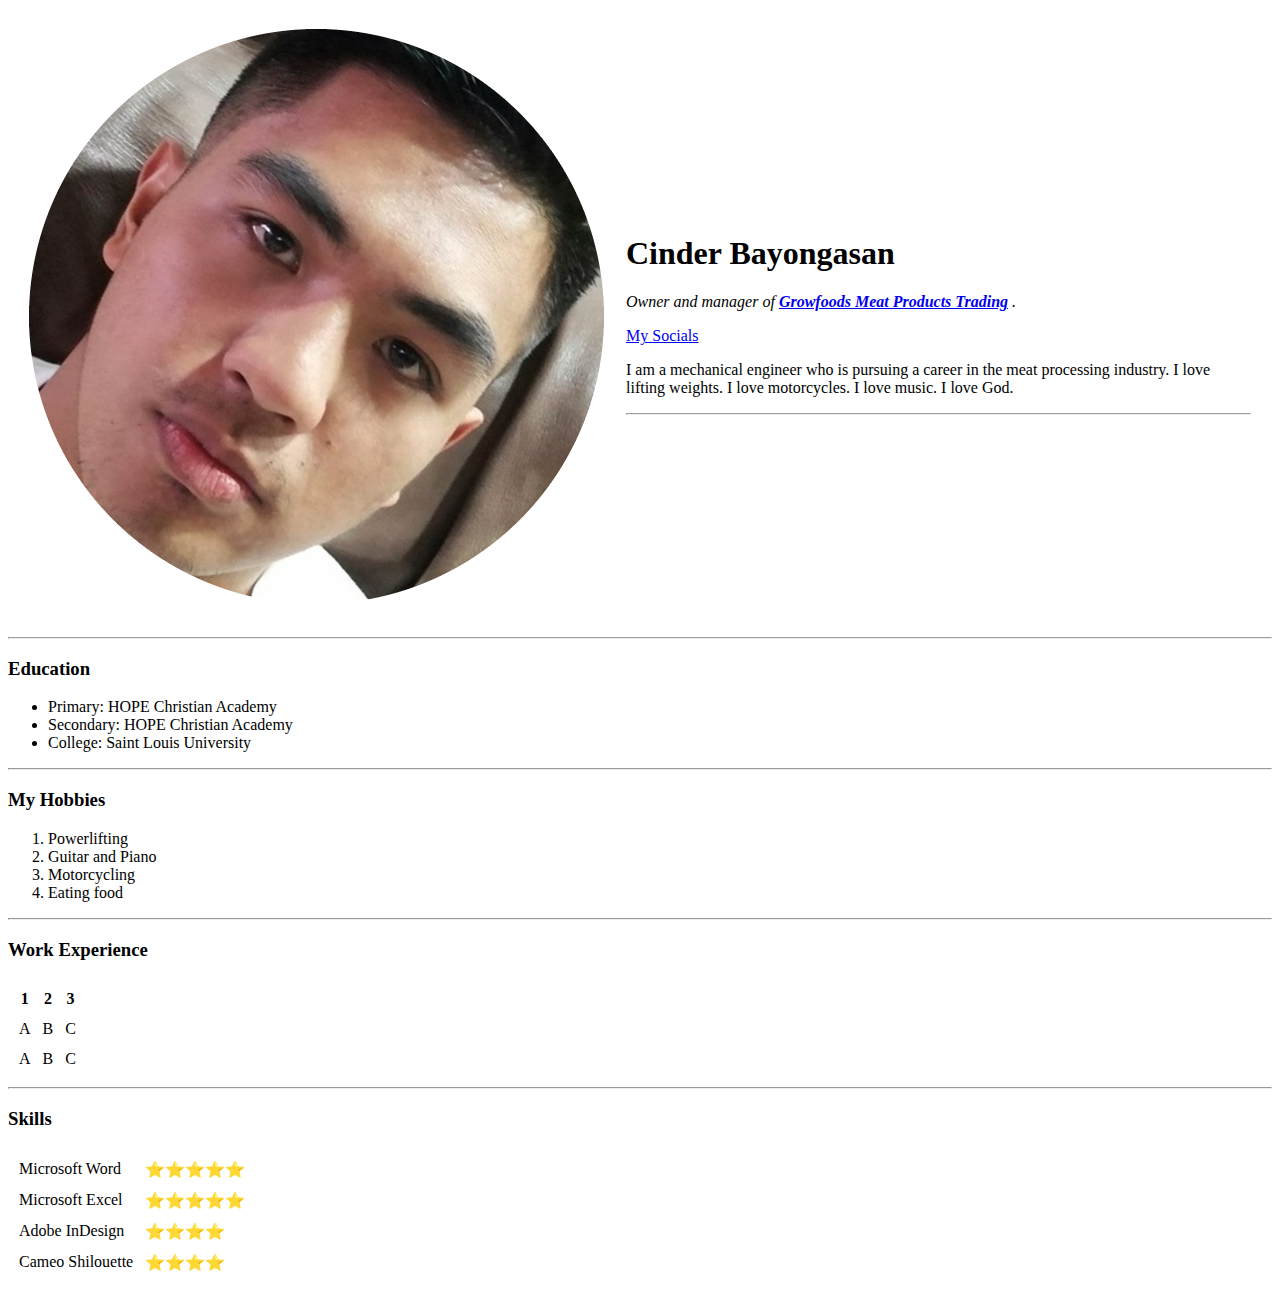
==== index.html @ f7c1fd97 "Added initial CV website files" ====
<!DOCTYPE html>
<html lang="en" dir="ltr">

<head>
  <meta charset="utf-8">
  <title> Cinder's Personal Website</title>
</head>

<body>
  <table cellspacing=20>
    <tr>
      <td><img src="selfie.png" alt="Cinder Profile Picture"></td>
      <td><h1>Cinder Bayongasan</h1>
      <p><em>Owner and manager of <strong><a href="https://www.facebook.com/growfoodsmeat/">Growfoods Meat Products Trading</a>
      </a></strong>.</em></p>
      <a href="Socials.html">My Socials</a>
      <p>I am a mechanical engineer who is pursuing a career in the meat processing industry.
      I love lifting weights. I love motorcycles. I love music. I love God.</p>
      <hr /></td>
    </tr>
  </table>
  <hr>
  <h3>Education</h3>
  <ul>
    <li>Primary: HOPE Christian Academy</li>
    <li>Secondary: HOPE Christian Academy</li>
    <li>College: Saint Louis University</li>
  </ul>
  <hr>
  <h3>My Hobbies</h3>
  <ol>
    <li>Powerlifting</li>
    <li>Guitar and Piano</li>
    <li>Motorcycling</li>
    <li>Eating food</li>
  </ol>
  <hr>
  <h3>Work Experience</h3>
  <table cellspacing=10>
    <thead>
      <tr>
        <th>1</th>
        <th>2</th>
        <th>3</th>
      </tr>
    </thead>
    <tr>
      <td>A</td>
      <td>B</td>
      <td>C</td>
    </tr>
    <tr>
      <td>A</td>
      <td>B</td>
      <td>C</td>
    </tr>
  </table>
  <hr>
  <h3>Skills</h3>
  <table cellspacing=10>
        <tr>
          <td>Microsoft Word</td>
          <td>⭐⭐⭐⭐⭐</td>
        </tr>
        <tr>
          <td>Microsoft Excel</td>
          <td>⭐⭐⭐⭐⭐</td>
        </tr>
        <tr>
          <td>Adobe InDesign</td>
          <td>⭐⭐⭐⭐</td>
        </tr>
        <tr>
          <td>Cameo Shilouette</td>
          <td>⭐⭐⭐⭐</td>
        </tr>
      </table>





</body>

</html>
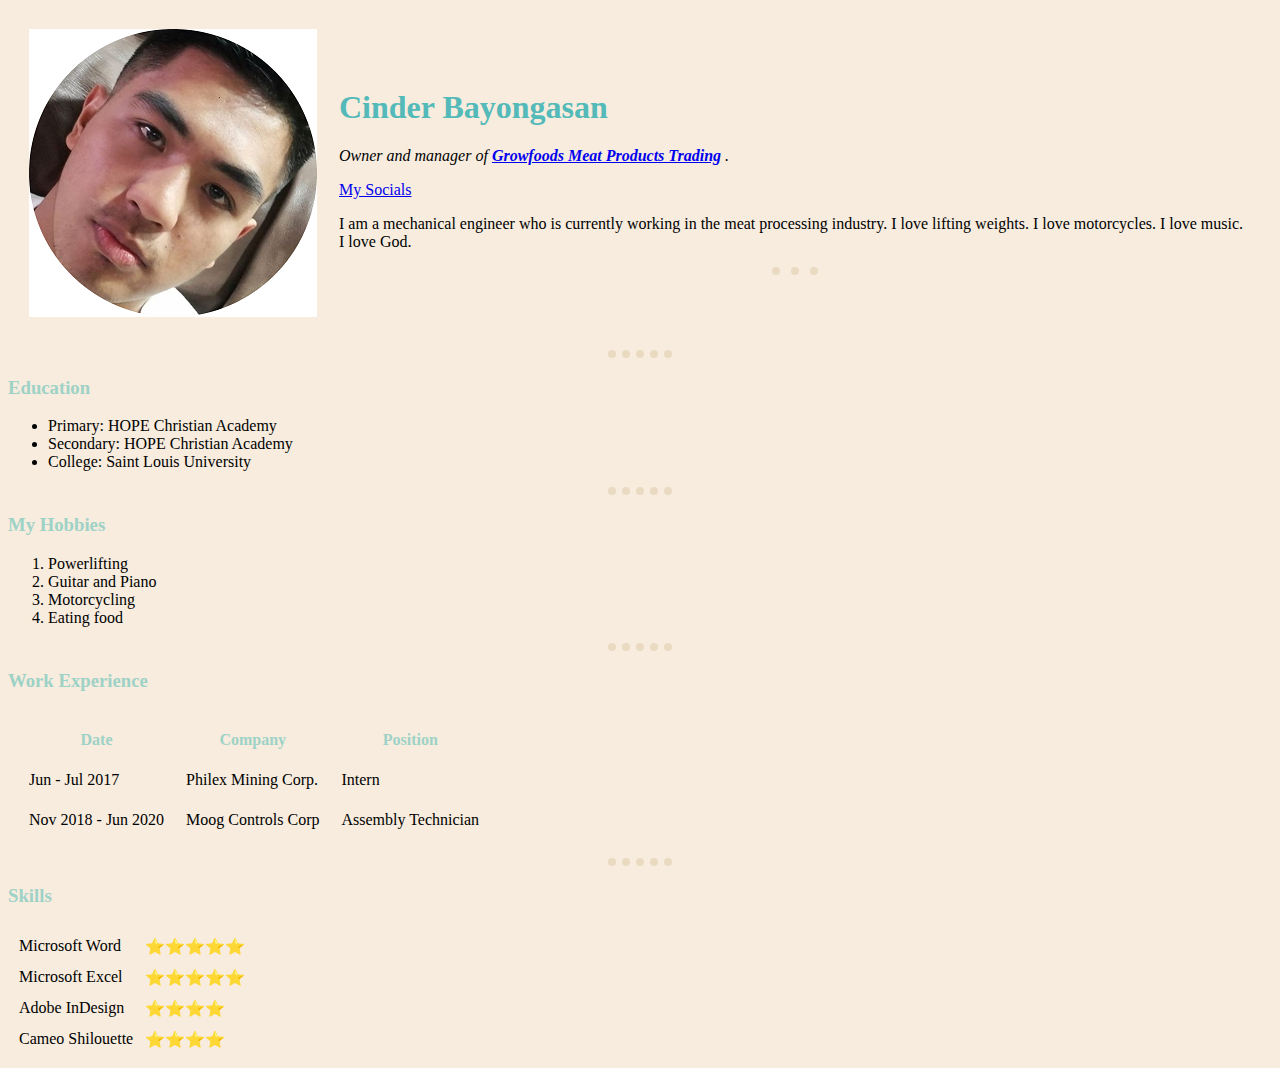
==== commit 1cc21c54: "Added CSS external" ====
--- a/index.html
+++ b/index.html
@@ -4,6 +4,8 @@
 <head>
   <meta charset="utf-8">
   <title> Cinder's Personal Website</title>
+    <link rel="stylesheet" href="css/styles.css">
+
 </head>
 
 <body>
@@ -14,7 +16,7 @@
       <p><em>Owner and manager of <strong><a href="https://www.facebook.com/growfoodsmeat/">Growfoods Meat Products Trading</a>
       </a></strong>.</em></p>
       <a href="Socials.html">My Socials</a>
-      <p>I am a mechanical engineer who is pursuing a career in the meat processing industry.
+      <p>I am a mechanical engineer who is currently working in the meat processing industry.
       I love lifting weights. I love motorcycles. I love music. I love God.</p>
       <hr /></td>
     </tr>
@@ -36,23 +38,23 @@
   </ol>
   <hr>
   <h3>Work Experience</h3>
-  <table cellspacing=10>
+  <table cellspacing=20>
     <thead>
       <tr>
-        <th>1</th>
-        <th>2</th>
-        <th>3</th>
+        <th>Date</th>
+        <th>Company</th>
+        <th>Position</th>
       </tr>
     </thead>
     <tr>
-      <td>A</td>
-      <td>B</td>
-      <td>C</td>
+      <td>Jun - Jul 2017</td>
+      <td>Philex Mining Corp.</td>
+      <td>Intern</td>
     </tr>
     <tr>
-      <td>A</td>
-      <td>B</td>
-      <td>C</td>
+      <td>Nov 2018 - Jun 2020</td>
+      <td>Moog Controls Corp</td>
+      <td>Assembly Technician</td>
     </tr>
   </table>
   <hr>
--- a/css/styles.css
+++ b/css/styles.css
@@ -0,0 +1,18 @@
+body{
+  background-color: #F7ECDE;
+}
+hr{
+  border-style: dotted none none;
+  border-color: #E9DAC1;
+  border-width: 8px;
+  width: 5%;
+}
+h1{
+  color: #54BAB9;
+}
+h3{
+  color: #9ED2C6;
+}
+thead{
+  color: #9ED2C6;
+}
